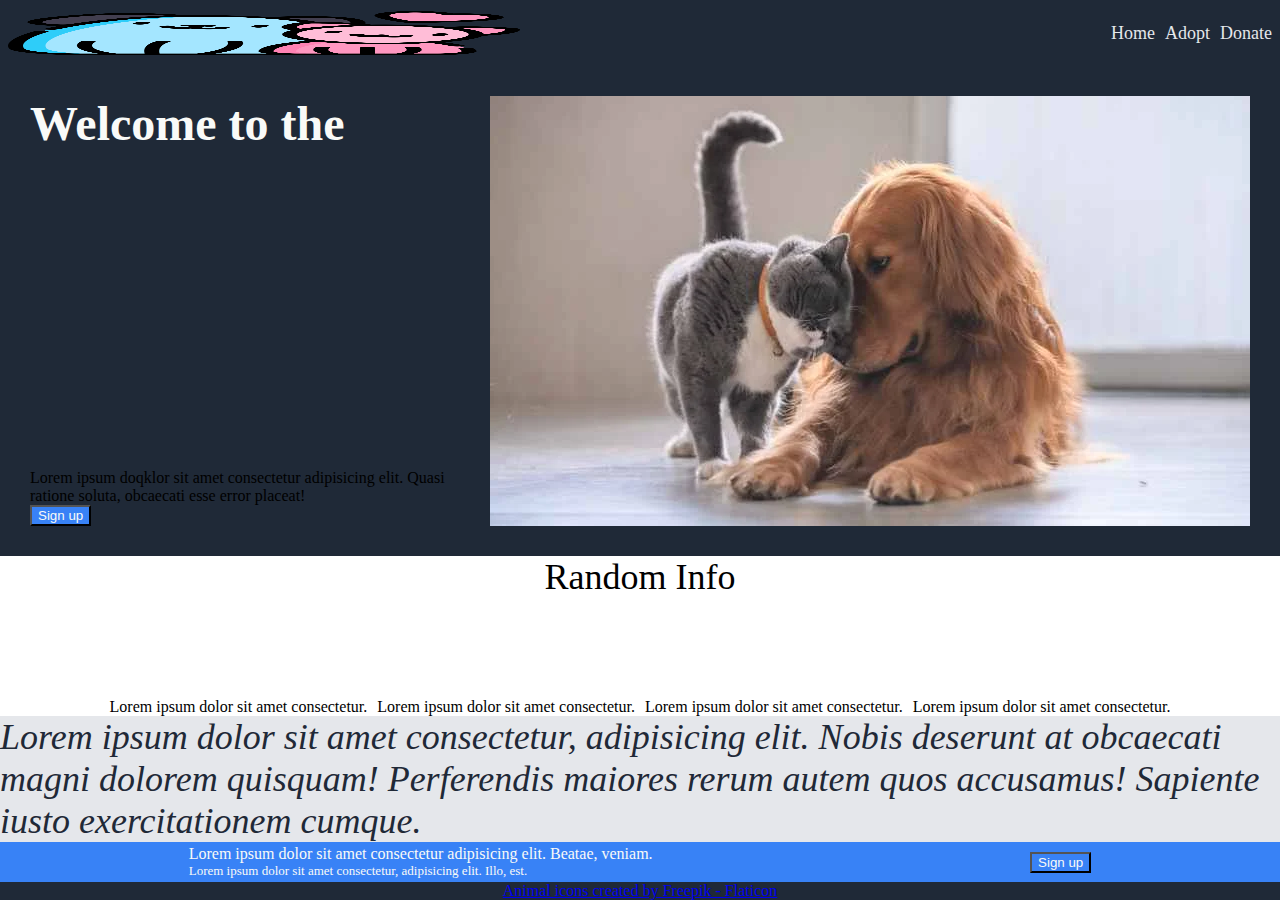
==== landing_page/index.html @ 93043698 "update" ====
<!DOCTYPE html>
<html lang="en">

<head>
    <meta charset="UTF-8">
    <meta http-equiv="X-UA-Compatible" content="IE=edge">
    <meta name="viewport" content="width=device-width, initial-scale=1.0">
    <link rel="stylesheet" href="./style.css">
    <title>landing Page</title>
</head>

<body>
    <div id="header">
        <img id="logo" src="./images/logo.png" alt="logo">
        <ul id="header-links">
            <li>Home</li>
            <li>Adopt</li>
            <li>Donate</li>
        </ul>
    </div>
    <div id="hero">
        <div id="hero-sub">
            <div id="intro">
                <p id="intro-main">Welcome to the</p>
                <p id="intro-sub-text">Lorem ipsum doqklor sit amet consectetur adipisicing elit. Quasi ratione soluta,
                    obcaecati esse error placeat!</p>
                <button id="sign-up">Sign up</button>
            </div>
            <img id="intro-img" src="./images/DogCatsCuddling.webp" alt="">
        </div>
    </div>
    <div id="info">
        <p id="info-header">Random Info</p>
        <div id="info-container">
            <div class="item"><img src="" alt="">
                <p>Lorem ipsum dolor sit amet consectetur.</p>
            </div>
            <div class="item"><img src="" alt="">
                <p>Lorem ipsum dolor sit amet consectetur.</p>
            </div>
            <div class="item"><img src="" alt="">
                <p>Lorem ipsum dolor sit amet consectetur.</p>
            </div>
            <div class="item"><img src="" alt="">
                <p>Lorem ipsum dolor sit amet consectetur.</p>
            </div>
        </div>
    </div>
    <div id="quote">
        <p><em>Lorem ipsum dolor sit amet consectetur, adipisicing elit. Nobis deserunt at obcaecati magni dolorem
                quisquam! Perferendis maiores rerum autem quos accusamus! Sapiente iusto exercitationem cumque.</em></p>
    </div>
    <div id="sub">
        <div id="text">
            <p>Lorem ipsum dolor sit amet consectetur adipisicing elit. Beatae, veniam.</p>
            <p id="sub-p">Lorem ipsum dolor sit amet consectetur, adipisicing elit. Illo, est.</p>
        </div><button>Sign up</button>
    </div>
    <div id="footer"><a href="https://www.flaticon.com/free-icons/animal" title="animal icons">Animal icons created by
            Freepik - Flaticon</a></div>
</body>

</html>
---- landing_page/style.css ----
* {
    margin: 0;
}

body {
    display: flex;
    flex-direction: column;
    height: 100vh;
}

#header {
    background-color: #1f2937;
    display: flex;
    justify-content: space-between;
    padding: 8px;
    height: 50px;

}

#header-links {
    color: #e5e7eb;
    font-size: 18px;
    display: flex;
    list-style-type: none;
    column-gap: 10px;
    align-self: center;
}

#footer {
    text-align: center;
    background-color: #1f2937;
}

#hero {
    background-color: #1f2937;
    display: flex;
    flex: 1;
    align-items: center;
    justify-content: center;
}

#hero-sub {
    display: flex;
    margin: 30px;

}

#intro {
    display: flex;
    flex-direction: column;
    flex: 1;
    align-items: flex-start;
}

#intro-main {
    font-size: 48px;
    font-weight: bolder;
    color: #f9faf8;
    flex: 1
}

#intro-sub {
    font-size: 18px;
    color: #e5e7eb;
}

#intro-img {
    flex: 1 1 0;
    
}


button {
    background-color: #3882f6;
    color: #f9faf8;
}

#info {
    display: flex;
    flex: 1;
    flex-direction: column;
    align-items: center;
    justify-content: center;
}

#info-header {
    font-size: 36px;
}

#info-container {
    display: flex;
    column-gap: 10px;

}

#info img {
    height: 100px;
}

#info .item {
    display: flex;
    flex-direction: column;

}

#quote {
    background-color: #e5e7eb;
    flex: 1;
    align-items: center;
    justify-content: center;
    display: flex;
}

#quote p {
    color: #1f2937;
    font-size: 36px;
}

#sub {
    flex: 1;
    display: flex;
    background-color: #3882f6;
    justify-content: space-around;
    align-items: center;
    color: #f9faf8;
}

#sub #sub-p {
    font-size: small;
    font-weight: lighter;
}
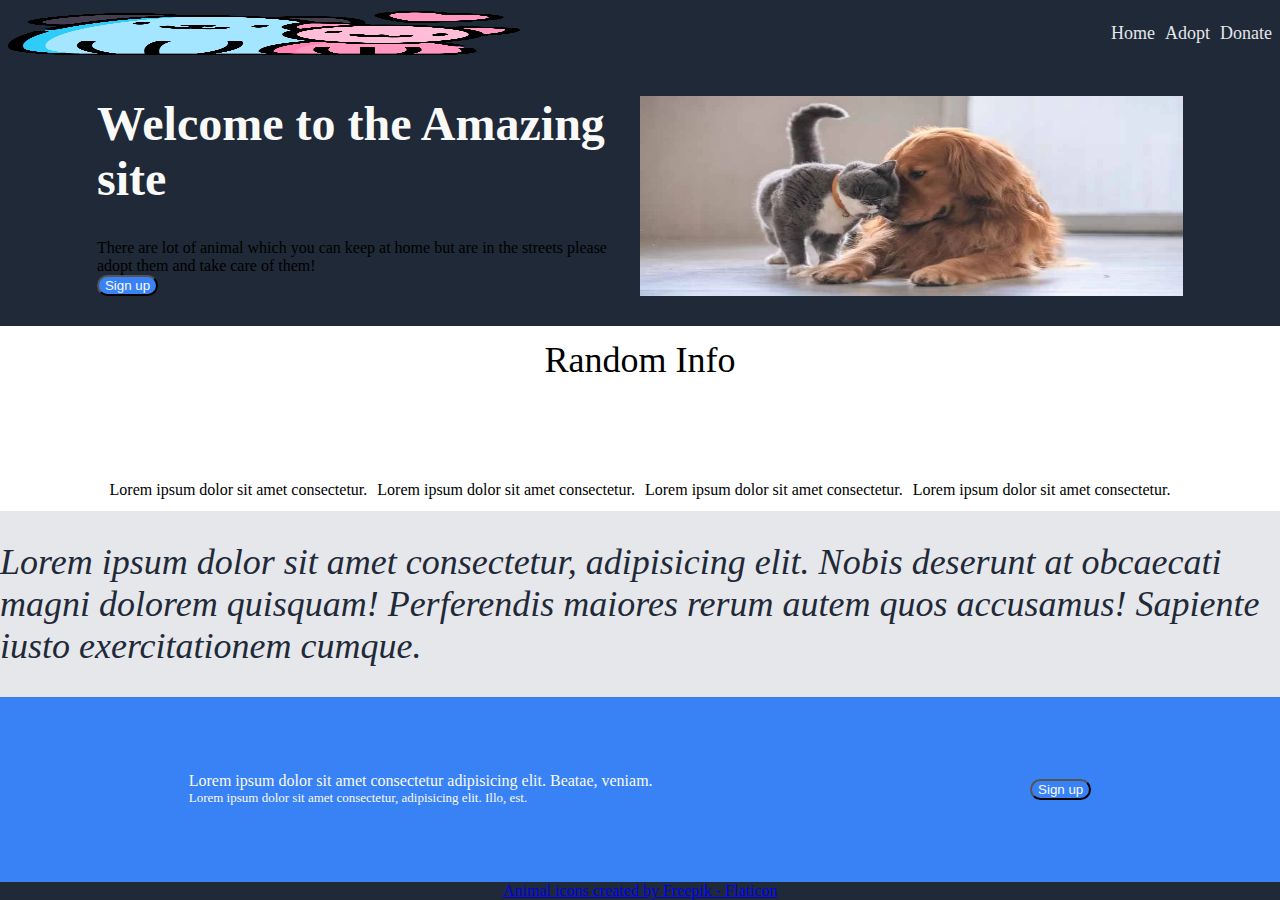
==== commit a6dfec5e: "update" ====
--- a/landing_page/index.html
+++ b/landing_page/index.html
@@ -21,9 +21,8 @@
     <div id="hero">
         <div id="hero-sub">
             <div id="intro">
-                <p id="intro-main">Welcome to the</p>
-                <p id="intro-sub-text">Lorem ipsum doqklor sit amet consectetur adipisicing elit. Quasi ratione soluta,
-                    obcaecati esse error placeat!</p>
+                <p id="intro-main">Welcome to the Amazing site</p>
+                <p id="intro-sub-text">There are lot of animal which you can keep at home but are in the streets please adopt them and take care of them!</p>
                 <button id="sign-up">Sign up</button>
             </div>
             <img id="intro-img" src="./images/DogCatsCuddling.webp" alt="">
--- a/landing_page/style.css
+++ b/landing_page/style.css
@@ -65,7 +65,9 @@
 }
 
 #intro-img {
-    flex: 1 1 0;
+    flex: 1;
+    height: 200px;
+    width: auto;
     
 }
 
@@ -73,6 +75,7 @@
 button {
     background-color: #3882f6;
     color: #f9faf8;
+    border-radius: 100px;
 }
 
 #info {
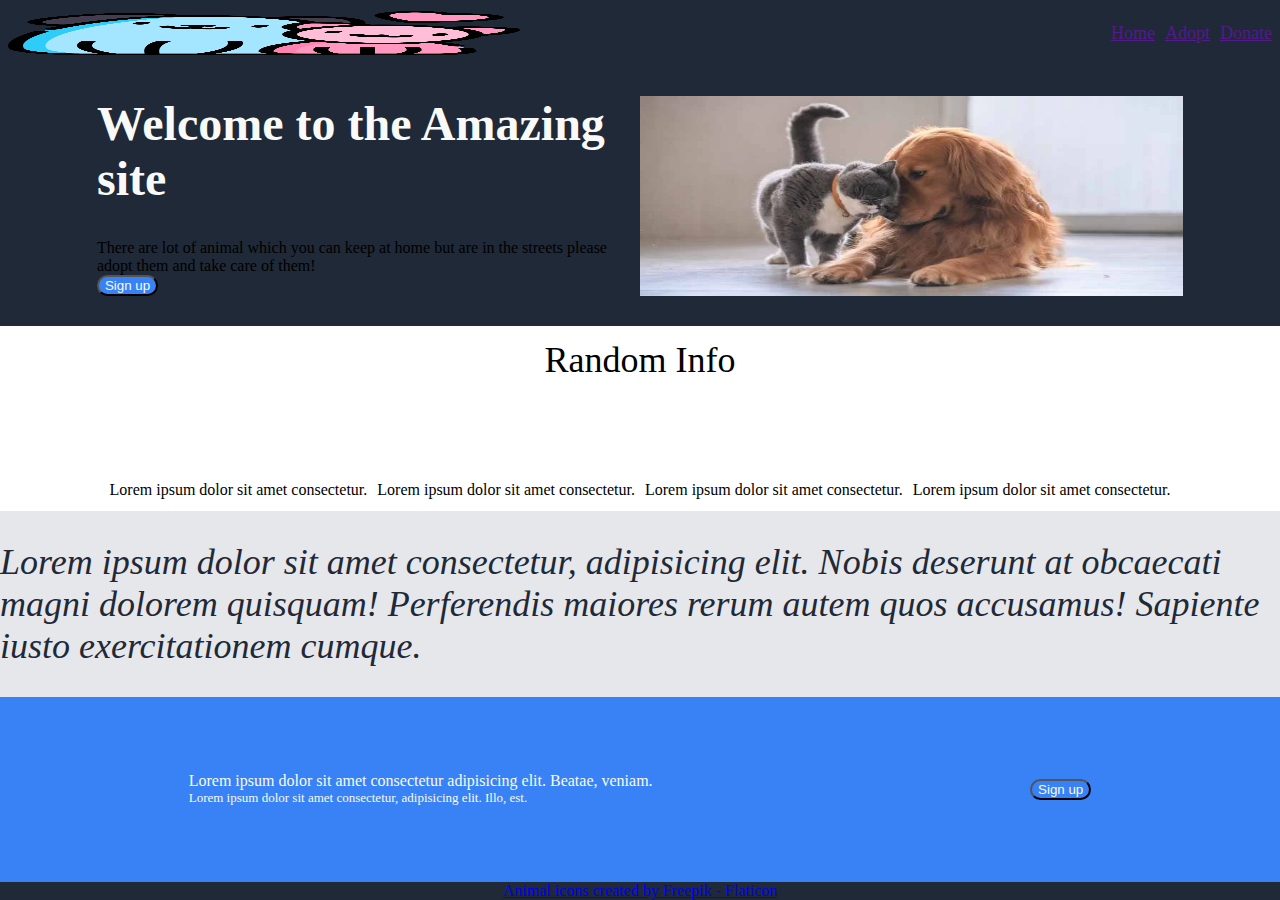
==== commit 38768dee: "update" ====
--- a/landing_page/index.html
+++ b/landing_page/index.html
@@ -13,9 +13,9 @@
     <div id="header">
         <img id="logo" src="./images/logo.png" alt="logo">
         <ul id="header-links">
-            <li>Home</li>
-            <li>Adopt</li>
-            <li>Donate</li>
+            <li><a href="">Home</a></li>
+            <li><a href="">Adopt</a></li>
+            <li><a href="">Donate</a></li>
         </ul>
     </div>
     <div id="hero">
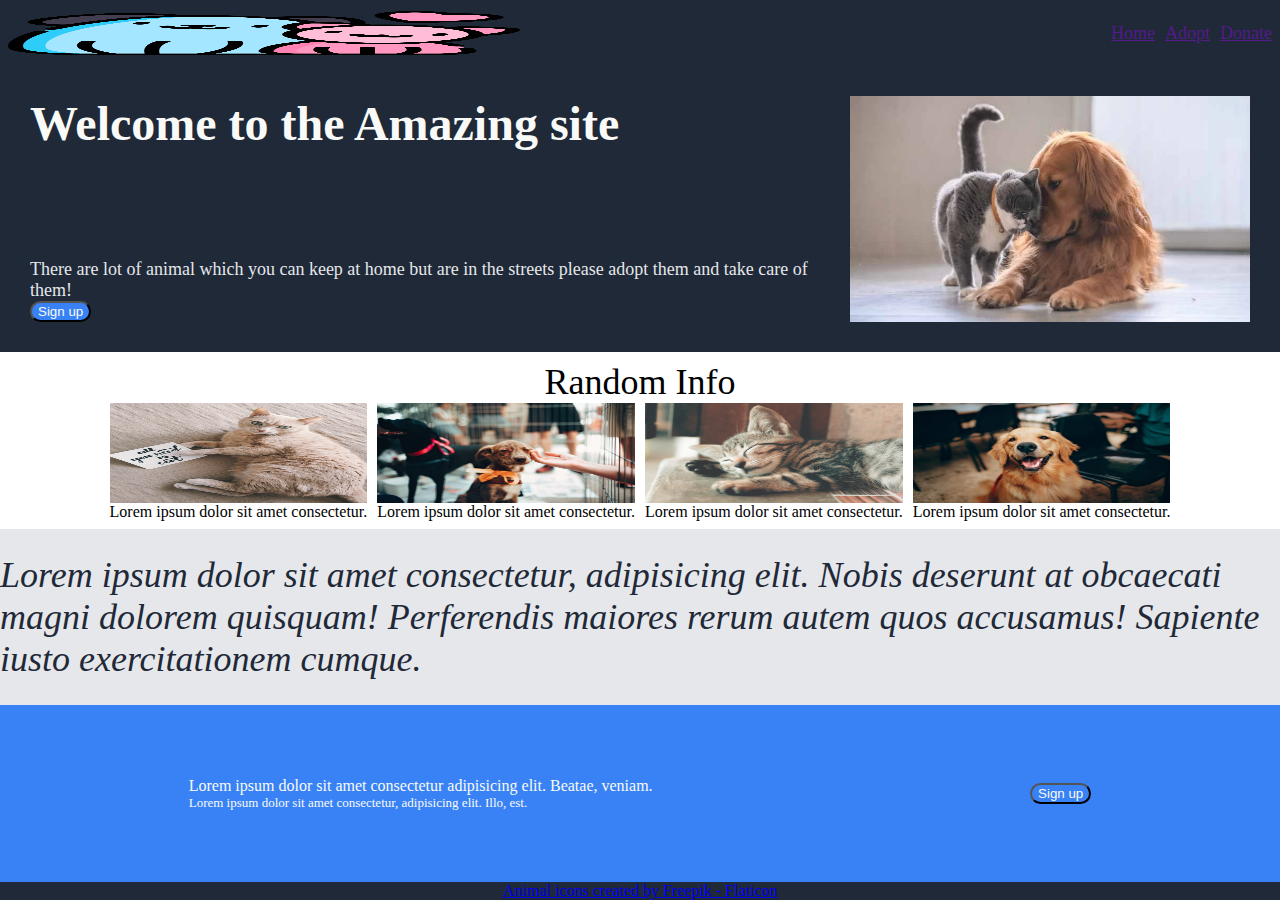
==== commit 8e758bf7: "update" ====
--- a/landing_page/index.html
+++ b/landing_page/index.html
@@ -31,16 +31,16 @@
     <div id="info">
         <p id="info-header">Random Info</p>
         <div id="info-container">
-            <div class="item"><img src="" alt="">
+            <div class="item"><img src="./images/pexels-alena-koval-982865.jpg" alt="cat picture">
                 <p>Lorem ipsum dolor sit amet consectetur.</p>
             </div>
-            <div class="item"><img src="" alt="">
+            <div class="item"><img src="./images/pexels-helena-lopes-1904105.jpg" alt="dog picture">
                 <p>Lorem ipsum dolor sit amet consectetur.</p>
             </div>
-            <div class="item"><img src="" alt="">
+            <div class="item"><img src="./images/pexels-ihsan-adityawarman-1056251.jpg" alt="cat picture">
                 <p>Lorem ipsum dolor sit amet consectetur.</p>
             </div>
-            <div class="item"><img src="" alt="">
+            <div class="item"><img src="./images/pexels-helena-lopes-2253275.jpg" alt="dog picture">
                 <p>Lorem ipsum dolor sit amet consectetur.</p>
             </div>
         </div>
--- a/landing_page/style.css
+++ b/landing_page/style.css
@@ -42,6 +42,7 @@
 #hero-sub {
     display: flex;
     margin: 30px;
+    column-gap: 30px;
 
 }
 
@@ -59,16 +60,14 @@
     flex: 1
 }
 
-#intro-sub {
+#intro-sub-text {
     font-size: 18px;
     color: #e5e7eb;
 }
 
 #intro-img {
     flex: 1;
-    height: 200px;
-    width: auto;
-    
+    max-width:400px;
 }
 
 
@@ -98,6 +97,7 @@
 
 #info img {
     height: 100px;
+    width: auto;
 }
 
 #info .item {
